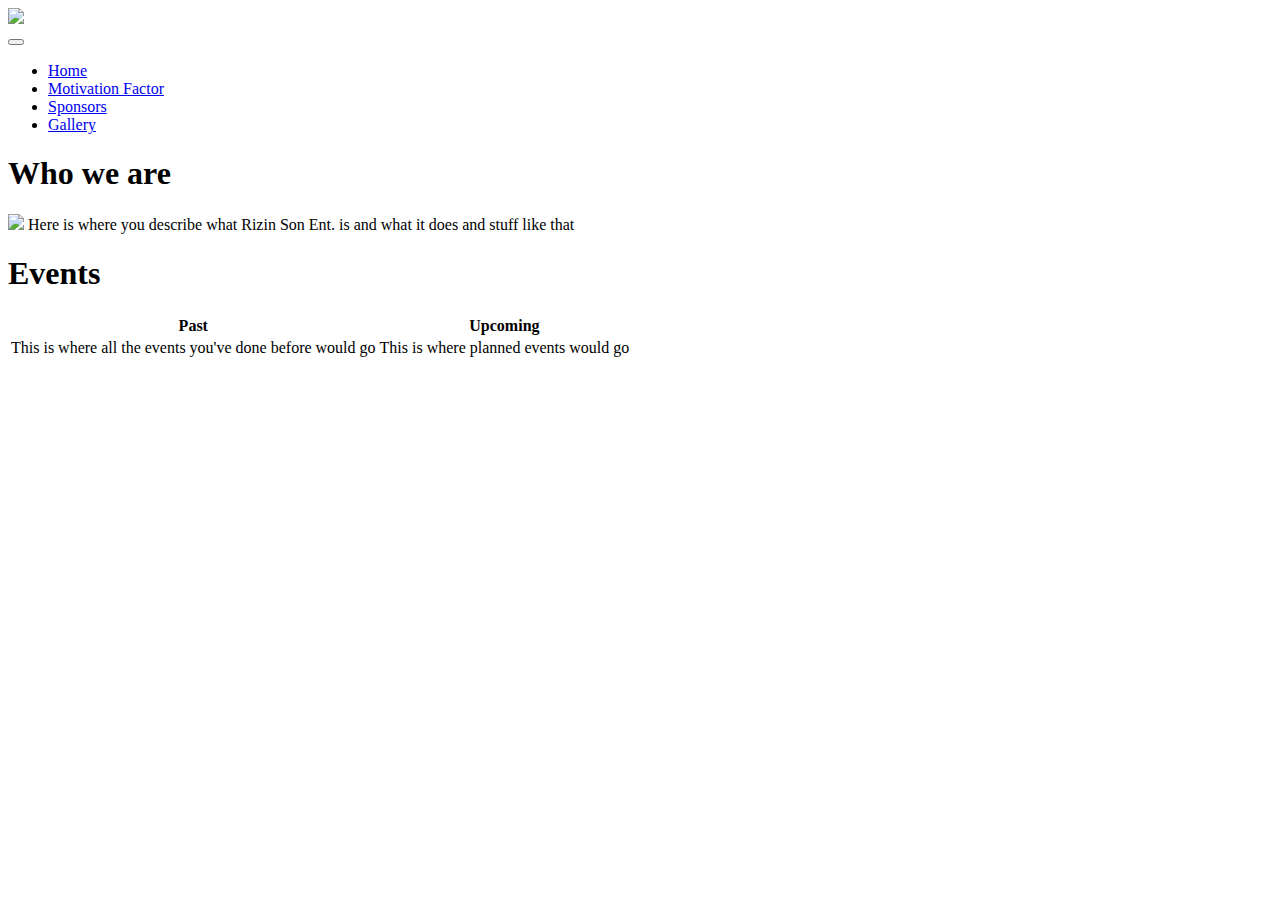
==== index.html @ e8ffa9c2 "Initial commit" ====
<!DOCTYPE html>
<html lang="en">
    <head>
        <title>Rizin Son Ent.</title>
        <link href="https://cdn.jsdelivr.net/npm/bootstrap@5.2.2/dist/css/bootstrap.min.css" rel="stylesheet" integrity="sha384-Zenh87qX5JnK2Jl0vWa8Ck2rdkQ2Bzep5IDxbcnCeuOxjzrPF/et3URy9Bv1WTRi" crossorigin="anonymous">
    </head>
    <body>
        <script src="https://cdn.jsdelivr.net/npm/bootstrap@5.2.2/dist/js/bootstrap.bundle.min.js" integrity="sha384-OERcA2EqjJCMA+/3y+gxIOqMEjwtxJY7qPCqsdltbNJuaOe923+mo//f6V8Qbsw3" crossorigin="anonymous"></script>
        <header class="site-header py-1 mb-5">
            <img src="https://dummyimage.com/600x100/aaa/000&text=RizinSonEnt." class="pageWide container d-flex flex-column flex-md-row justify-content-between "/>
            <nav class="navbar navbar-expand-lg navbar-dark bg-dark">
                <div class="container">
                    <button class="navbar-toggler" type="button" data-bs-toggle="collapse" data-bs-target="#navbarNav" aria-controls="navbarNav" aria-expanded="false" aria-label="Toggle Navigation">
                        <span class="navbar-toggler-icon"></span>
                    </button>
                
                    <div class="collapse navbar-collapse" id="navbarNav">
                        <ul class="navbar-nav">
                            <li class="nav-item">
                                <a class="nav-link active" aria-current="page" href="#">Home</a>
                            </li>
                            <li class="nav-item">
                                <a class="nav-link" href="/motivation">Motivation Factor</a>
                            </li>
                            <li class="nav-item">
                                <a class="nav-link" href="/sponsors">Sponsors</a>
                            </li>
                            <li class="nav-item">
                                <a class="nav-link" href="/gallery">Gallery</a>
                            </li>
                        </ul>
                    </div>
                </div>
            </nav>
        </header>
        <div class="container">
            <div class="row">
                <div class="col-flex mb-5">
                    <h1>Who we are</h1>
                    <img class="img-fluid px-5" src="http://dummyimage.com/1920x1080" />
                    Here is where you describe what Rizin Son Ent. is and what it does and stuff like that
                </div>
            </div>
            <div class="row">
                <div class="col-flex">
                    <h1>Events</h1>
                    <table class="table">
                        <thead>
                            <tr>
                                <th scope="col">Past</th>
                                <th scope="col">Upcoming</th>
                            </tr>
                        </thead>
                        <tbody>
                            <tr>
                                <td>This is where all the events you've done before would go</td>
                                <td>This is where planned events would go</td>
                            </tr>
                        </tbody>
                    </table>
                </div>
            </div>
        </div>
        <footer>
            <div class="container"></div>
        </footer>
    </body>
</html>
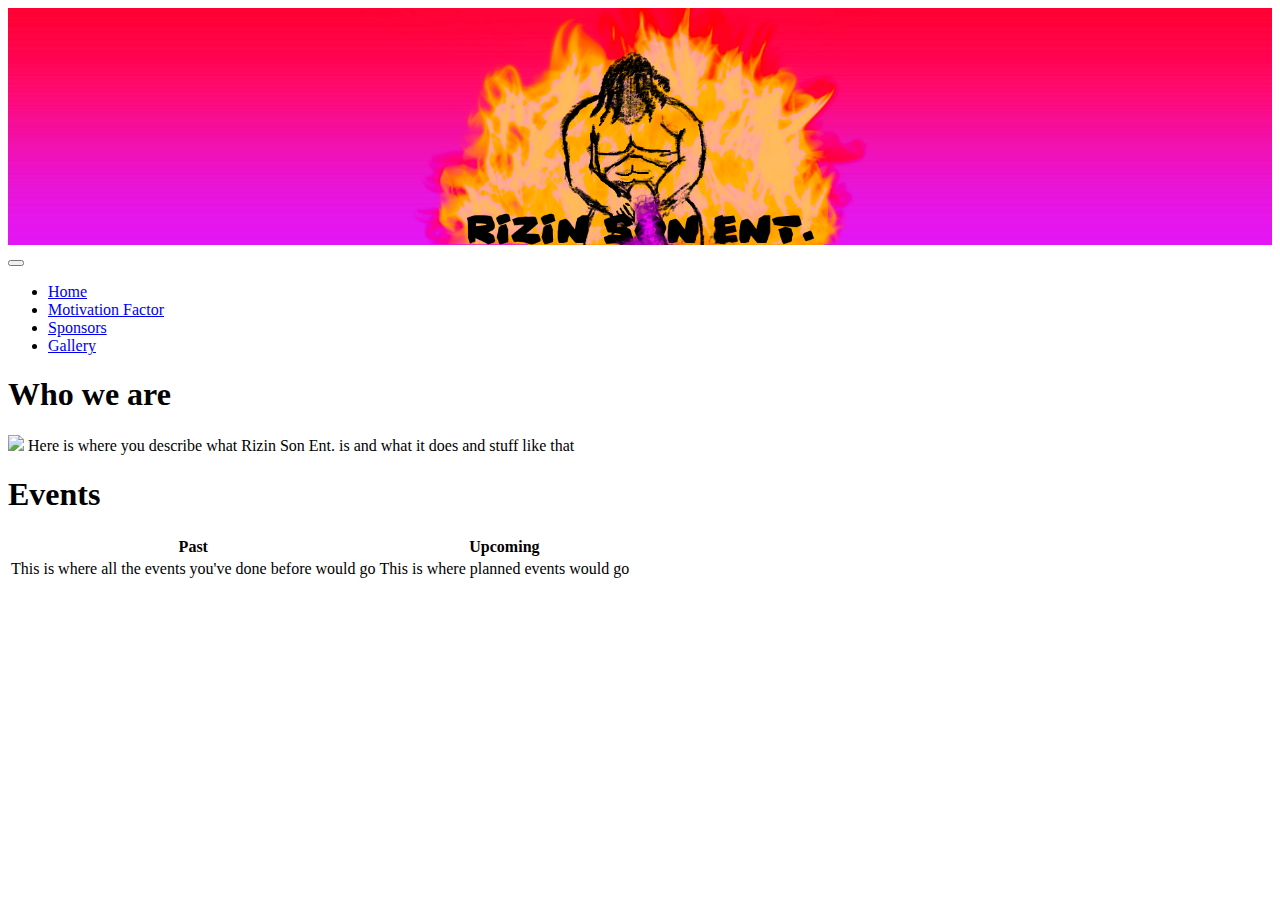
==== commit 23e208b7: "Added temporary Logo" ====
--- a/index.html
+++ b/index.html
@@ -2,12 +2,14 @@
 <html lang="en">
     <head>
         <title>Rizin Son Ent.</title>
+        <meta name="viewport" content="width=device-width, initial-scale=1">
         <link href="https://cdn.jsdelivr.net/npm/bootstrap@5.2.2/dist/css/bootstrap.min.css" rel="stylesheet" integrity="sha384-Zenh87qX5JnK2Jl0vWa8Ck2rdkQ2Bzep5IDxbcnCeuOxjzrPF/et3URy9Bv1WTRi" crossorigin="anonymous">
+        <link href="/css/style.css" rel="stylesheet" />
     </head>
     <body>
         <script src="https://cdn.jsdelivr.net/npm/bootstrap@5.2.2/dist/js/bootstrap.bundle.min.js" integrity="sha384-OERcA2EqjJCMA+/3y+gxIOqMEjwtxJY7qPCqsdltbNJuaOe923+mo//f6V8Qbsw3" crossorigin="anonymous"></script>
-        <header class="site-header py-1 mb-5">
-            <img src="https://dummyimage.com/600x100/aaa/000&text=RizinSonEnt." class="pageWide container d-flex flex-column flex-md-row justify-content-between "/>
+        <header class="site-header py-0 mt-0 mb-5">
+            <img src="images/logo.png" class="px-0" style="width:100%"/>
             <nav class="navbar navbar-expand-lg navbar-dark bg-dark">
                 <div class="container">
                     <button class="navbar-toggler" type="button" data-bs-toggle="collapse" data-bs-target="#navbarNav" aria-controls="navbarNav" aria-expanded="false" aria-label="Toggle Navigation">
@@ -20,13 +22,13 @@
                                 <a class="nav-link active" aria-current="page" href="#">Home</a>
                             </li>
                             <li class="nav-item">
-                                <a class="nav-link" href="/motivation">Motivation Factor</a>
+                                <a class="nav-link" href="./motivation">Motivation Factor</a>
                             </li>
                             <li class="nav-item">
-                                <a class="nav-link" href="/sponsors">Sponsors</a>
+                                <a class="nav-link" href="./sponsors">Sponsors</a>
                             </li>
                             <li class="nav-item">
-                                <a class="nav-link" href="/gallery">Gallery</a>
+                                <a class="nav-link" href="./gallery">Gallery</a>
                             </li>
                         </ul>
                     </div>
@@ -37,7 +39,7 @@
             <div class="row">
                 <div class="col-flex mb-5">
                     <h1>Who we are</h1>
-                    <img class="img-fluid px-5" src="http://dummyimage.com/1920x1080" />
+                    <img class="img-fluid px-lg-5" src="http://dummyimage.com/1920x1080" />
                     Here is where you describe what Rizin Son Ent. is and what it does and stuff like that
                 </div>
             </div>
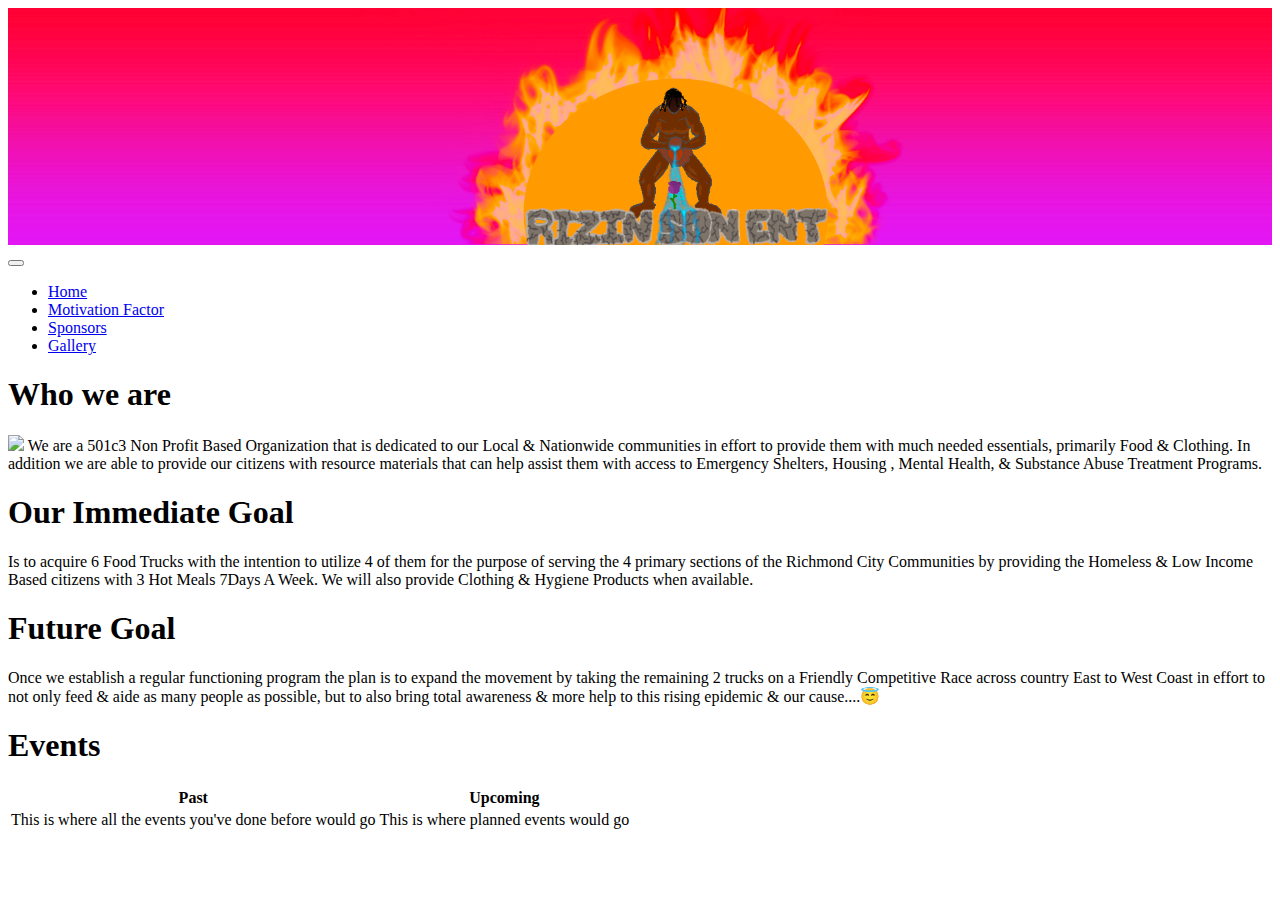
==== commit 6e8e9b9f: "Added Motivation Factor, Who We Are, Immediate Goal, and Future Goal" ====
--- a/index.html
+++ b/index.html
@@ -40,11 +40,23 @@
                 <div class="col-flex mb-5">
                     <h1>Who we are</h1>
                     <img class="img-fluid px-lg-5" src="http://dummyimage.com/1920x1080" />
-                    Here is where you describe what Rizin Son Ent. is and what it does and stuff like that
+                    We are a 501c3 Non Profit Based Organization that is dedicated to our Local & Nationwide communities in effort to provide them with much needed essentials, primarily Food & Clothing. In addition we are able to provide our citizens with resource materials that can help assist them with access to Emergency Shelters, Housing , Mental Health, & Substance Abuse Treatment Programs.
                 </div>
             </div>
             <div class="row">
-                <div class="col-flex">
+                <div class="col-flex mb-5">
+                    <h1>Our Immediate Goal</h1>
+                    Is to acquire 6 Food Trucks with the intention to utilize 4 of them for the purpose of serving the 4 primary sections of the Richmond City Communities by providing the Homeless & Low Income Based citizens with 3 Hot Meals 7Days A Week. We will also provide Clothing & Hygiene Products when available.
+                </div>
+            </div>
+            <div class="row">
+                <div class="col-flex mb-5">
+                    <h1>Future Goal</h1>
+                    Once we establish a regular functioning program the plan is to expand the movement by taking the remaining 2 trucks on a Friendly Competitive Race across country East to West Coast in effort to not only feed & aide as many people as possible, but to also bring total awareness & more help to this rising epidemic & our cause....😇
+                </div>
+            </div>
+            <div class="row">
+                <div class="col-flex mb-5">
                     <h1>Events</h1>
                     <table class="table">
                         <thead>
